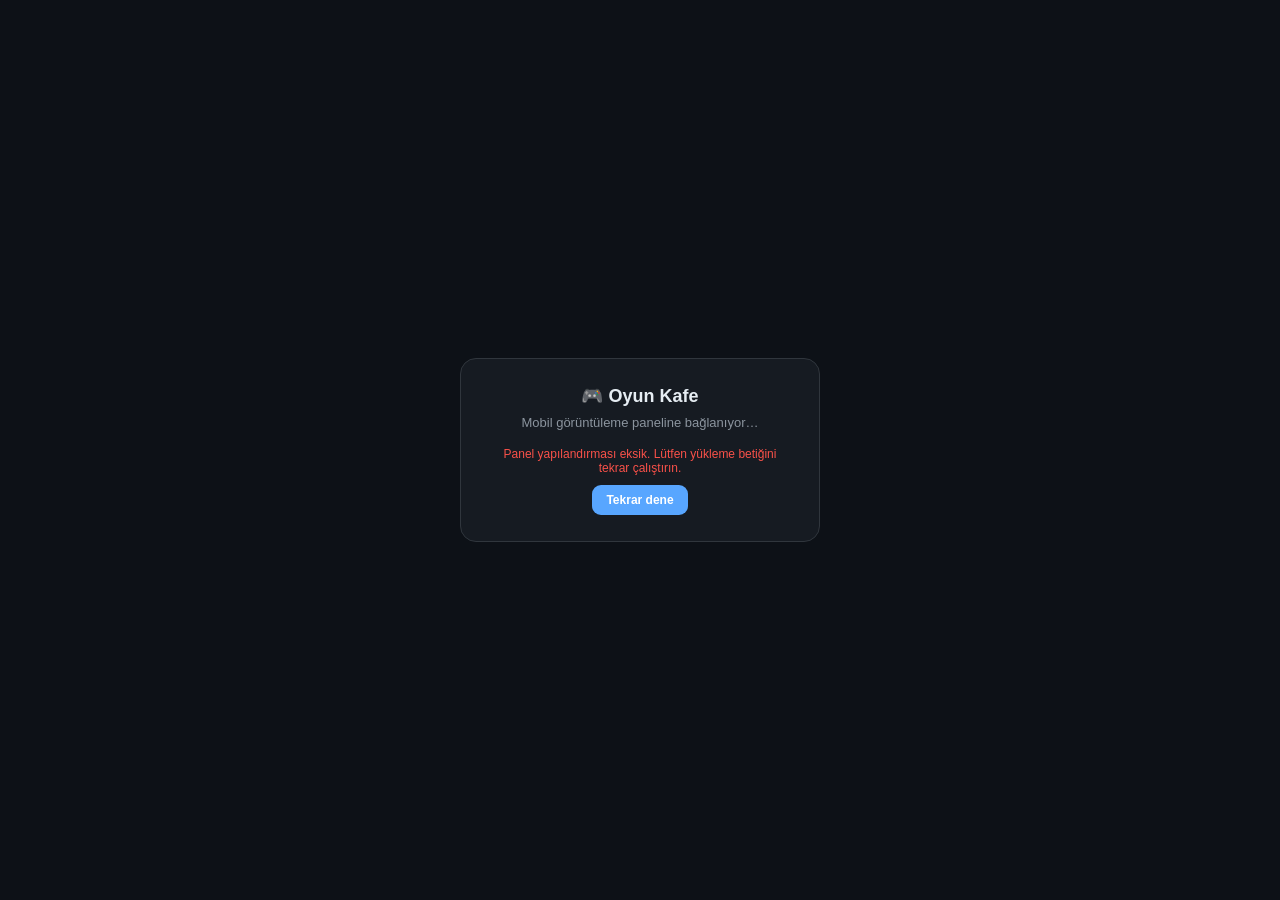
==== src-tauri/web/index.html @ c284e517 "Mobil panel veri eşleşme iyileştirmesi - Cache invalidation mekanizması eklendi (5 saniye içinde yen" ====
<!DOCTYPE html>
<html lang="tr">
<head>
<meta charset="UTF-8">
<meta name="viewport" content="width=device-width, initial-scale=1.0, maximum-scale=1.0, user-scalable=no, viewport-fit=cover">
<title>Kafe Yönetim — Mobil</title>
<style>
  * { box-sizing: border-box; margin: 0; padding: 0; -webkit-tap-highlight-color: transparent; }
  :root {
    --bg:#0d1117; --bg2:#161b22; --bg3:#1f2630; --border:#30363d;
    --text:#e6edf3; --muted:#8b949e; --accent:#58a6ff; --green:#3fb950;
    --red:#f85149; --amber:#d29922; --purple:#a371f7;
  }
  html,body { height:100%; overflow:hidden; -webkit-text-size-adjust:100%; }
  ::-webkit-scrollbar { width:6px; }
  ::-webkit-scrollbar-track { background:transparent; }
  ::-webkit-scrollbar-thumb { background:var(--border); border-radius:3px; }
  html { scrollbar-width:thin; scrollbar-color:var(--border) transparent; }
  body { background:var(--bg); color:var(--text); font-family:-apple-system,BlinkMacSystemFont,"Segoe UI",Roboto,Arial,sans-serif; display:flex; flex-direction:column; }
  button { touch-action:manipulation; -webkit-user-select:none; user-select:none; }
  .card, .card-station, .row, .banner, .pay-row, .rank-item { -webkit-user-select:none; user-select:none; }
  .hidden { display:none !important; }

  header { flex:0 0 auto; position:relative; z-index:20; background:var(--bg2); border-bottom:1px solid var(--border); padding:calc(12px + env(safe-area-inset-top)) 16px 12px; display:flex; align-items:center; justify-content:space-between; gap:8px; }
  header .title { font-weight:700; font-size:15px; display:flex; align-items:center; gap:8px; min-width:0; }
  header .title span { white-space:nowrap; overflow:hidden; text-overflow:ellipsis; }
  header .dot { width:9px; height:9px; border-radius:50%; background:var(--green); box-shadow:0 0 8px var(--green); flex:0 0 auto; }
  header .dot.off { background:var(--red); box-shadow:0 0 8px var(--red); }
  header .actions { display:flex; align-items:center; gap:10px; flex:0 0 auto; }
  #clock { font-size:12px; color:var(--muted); font-variant-numeric:tabular-nums; }
  #last-upd { font-size:10px; color:var(--muted); }
  .btn-refresh { background:var(--bg3); border:1px solid var(--border); color:var(--text); border-radius:8px; width:30px; height:30px; font-size:15px; cursor:pointer; display:flex; align-items:center; justify-content:center; }
  .btn-refresh:active { background:var(--border); }
  .btn-refresh.spin { animation:spin .6s linear; }
  @keyframes spin { to { transform:rotate(360deg); } }

  nav { flex:0 0 auto; position:relative; z-index:20; background:var(--bg2); border-top:1px solid var(--border); display:flex; padding-bottom:env(safe-area-inset-bottom); }
  nav button { flex:1; background:none; border:none; color:var(--muted); font-size:10px; padding:11px 0 10px; cursor:pointer; display:flex; flex-direction:column; align-items:center; gap:3px; }
  nav button .ico { font-size:16px; }
  nav button.active { color:var(--text); }
  nav button.active .ico { color:var(--accent); }

  main { flex:1 1 auto; overflow-y:auto; -webkit-overflow-scrolling:touch; overscroll-behavior-y:contain; padding:14px 14px 92px; }
  section { display:none; }
  section.active { display:block; }

  .cards { display:grid; grid-template-columns:1fr 1fr; gap:10px; }
  .card { background:var(--bg2); border:1px solid var(--border); border-radius:12px; padding:12px; border-left:3px solid var(--accent); }
  .card .lbl { color:var(--muted); font-size:11px; text-transform:uppercase; letter-spacing:.04em; font-weight:600; }
  .card .val { font-size:22px; font-weight:700; margin-top:4px; font-variant-numeric:tabular-nums; }
  .card.g { border-left-color:var(--green); } .card.a { border-left-color:var(--amber); }
  .card.p { border-left-color:var(--purple); } .card.r { border-left-color:var(--red); }

  .hero { background:linear-gradient(135deg, rgba(88,166,255,.15), rgba(163,113,247,.12)); border:1px solid rgba(88,166,255,.35); border-radius:14px; padding:16px; }
  .hero .lbl { color:var(--muted); font-size:12px; text-transform:uppercase; letter-spacing:.04em; font-weight:600; }
  .hero .big { font-size:30px; font-weight:800; margin-top:4px; font-variant-numeric:tabular-nums; color:var(--accent); }
  .hero .sub { margin-top:6px; color:var(--muted); font-size:12px; }

  .banner { background:var(--bg2); border:1px solid var(--border); border-radius:12px; padding:12px; margin-top:12px; }
  .banner .head { display:flex; align-items:center; gap:8px; font-weight:600; font-size:13px; }
  .banner.warn { border-color:rgba(210,153,34,.5); } .banner.warn .head { color:var(--amber); }
  .banner.err { border-color:rgba(248,81,73,.5); } .banner.err .head { color:var(--red); }
  .banner .sub { margin-top:6px; color:var(--muted); font-size:12px; line-height:1.5; }

  .grid2 { display:grid; grid-template-columns:1fr 1fr; gap:10px; margin-top:12px; }
  .card-station { background:var(--bg2); border:1px solid var(--border); border-radius:12px; padding:12px; }
  .card-station .top { display:flex; align-items:center; justify-content:space-between; }
  .card-station .name { font-weight:700; font-size:14px; }
  .card-station .st { font-size:10px; padding:3px 8px; border-radius:99px; }
  .st-busy { background:rgba(63,185,80,.15); color:var(--green); }
  .st-idle { background:rgba(139,148,158,.15); color:var(--muted); }
  .st-paused { background:rgba(210,153,34,.15); color:var(--amber); }
  .card-station .info { margin-top:8px; font-size:12px; color:var(--muted); line-height:1.6; }
  .card-station.vip { border-color:rgba(163,113,247,.4); }

  .list { margin-top:12px; display:flex; flex-direction:column; gap:10px; }
  .row { background:var(--bg2); border:1px solid var(--border); border-radius:12px; padding:12px; }
  .row .r1 { display:flex; align-items:center; justify-content:space-between; }
  .row .r1 .name { font-weight:600; font-size:14px; }
  .row .r1 .badge { font-size:11px; padding:2px 8px; border-radius:99px; }
  .row .r2 { margin-top:6px; font-size:12px; color:var(--muted); line-height:1.6; }
  .row .r3 { margin-top:8px; display:flex; justify-content:space-between; font-size:13px; }
  .row .fee { color:var(--green); font-weight:700; font-variant-numeric:tabular-nums; }
  .row .fee.est { color:var(--amber); }
  .row .paused { color:var(--amber); }
  .row.low { border-color:rgba(248,81,73,.5); }
  .row.inactive { opacity:.5; }

  .empty { text-align:center; color:var(--muted); padding:28px 0; font-size:13px; }

  .overlay { position:fixed; inset:0; z-index:50; background:var(--bg); display:flex; align-items:center; justify-content:center; padding:24px; }
  .overlay-box { width:100%; max-width:360px; background:var(--bg2); border:1px solid var(--border); border-radius:16px; padding:26px; text-align:center; }
  .overlay-box h1 { font-size:18px; margin-bottom:6px; }
  .overlay-box p { color:var(--muted); font-size:13px; line-height:1.6; margin-bottom:14px; }
  .overlay-box .err-txt { color:var(--red); font-size:12px; margin-top:8px; min-height:16px; }
  .btn { width:100%; background:var(--accent); border:none; color:#fff; border-radius:9px; padding:12px; font-size:14px; font-weight:600; cursor:pointer; }
  .btn:active { opacity:.85; }
  .btn.small { width:auto; padding:8px 14px; font-size:12px; }

  .section-head { font-size:14px; font-weight:700; margin:14px 0 4px; color:var(--text); }
  .pill { display:inline-block; font-size:11px; background:var(--bg3); border:1px solid var(--border); color:var(--muted); border-radius:99px; padding:3px 9px; }

  .pay-row { display:flex; align-items:center; justify-content:space-between; background:var(--bg2); border:1px solid var(--border); border-radius:12px; padding:12px; margin-top:10px; }
  .pay-row .p-name { font-weight:600; font-size:14px; }
  .pay-row .p-amount { font-weight:700; font-size:16px; font-variant-numeric:tabular-nums; }
  .pay-row .p-sub { font-size:11px; color:var(--muted); margin-top:2px; }

  .rank-item { display:flex; align-items:center; gap:10px; background:var(--bg2); border:1px solid var(--border); border-radius:12px; padding:10px 12px; margin-top:8px; }
  .rank-item .rk { width:22px; height:22px; border-radius:50%; background:var(--bg3); color:var(--muted); font-size:12px; font-weight:700; display:flex; align-items:center; justify-content:center; flex:0 0 auto; }
  .rank-item.rk1 .rk { background:rgba(210,153,34,.2); color:var(--amber); }
  .rank-item.rk2 .rk { background:rgba(139,148,158,.2); color:var(--muted); }
  .rank-item.rk3 .rk { background:rgba(163,113,247,.2); color:var(--purple); }
  .rank-item .rk-body { flex:1; min-width:0; }
  .rank-item .rk-name { font-weight:600; font-size:13px; white-space:nowrap; overflow:hidden; text-overflow:ellipsis; }
  .rank-item .rk-sub { font-size:11px; color:var(--muted); margin-top:1px; }
  .rank-item .rk-total { font-weight:700; font-variant-numeric:tabular-nums; font-size:13px; color:var(--green); }

  .push-hint { text-align:center; color:var(--muted); font-size:11px; padding:4px 0 0; opacity:0; transition:opacity .2s; }
  .push-hint.show { opacity:1; }

  .date-nav { display:flex; align-items:center; gap:8px; margin-bottom:12px; }
  .date-nav input[type=date] { flex:1; min-width:0; background:var(--bg3); border:1px solid var(--border); color:var(--text); border-radius:8px; padding:8px 10px; font-size:14px; font-family:inherit; }
  .date-nav button { width:36px; height:36px; flex:0 0 auto; background:var(--bg3); border:1px solid var(--border); color:var(--text); border-radius:8px; font-size:18px; cursor:pointer; display:flex; align-items:center; justify-content:center; }
  .date-nav button:active { background:var(--border); }
  .btn-pdf { width:auto !important; padding:0 14px !important; font-size:12px !important; font-weight:600; }
  #de-report { display:none; }

  @media print {
    html, body { height:auto !important; overflow:visible !important; }
    body > *:not(#de-report) { display:none !important; }
    #de-report { display:block !important; background:#fff; color:#111; font-family:'Segoe UI',Arial,sans-serif; padding:8px; }
    @page { margin:14mm; }
    #de-report h1 { font-size:22px; margin:0 0 2px; }
    #de-report h2 { font-size:16px; margin:0 0 10px; color:#333; }
    #de-report h3 { font-size:13px; margin:16px 0 6px; text-transform:uppercase; color:#333; border-bottom:1px solid #ddd; padding-bottom:4px; }
    #de-report .rd { margin:0 0 14px; color:#555; font-size:12px; }
    #de-report table { width:100%; border-collapse:collapse; margin:10px 0; }
    #de-report td { padding:7px 8px; border-bottom:1px solid #e0e0e0; font-size:13px; }
    #de-report td.amt { text-align:right; font-weight:700; font-variant-numeric:tabular-nums; }
    #de-report ul { margin:4px 0; padding-left:18px; }
    #de-report li { font-size:13px; margin:3px 0; }
    #de-report .rf { margin-top:18px; color:#888; font-size:10px; }
  }
</style>
</head>
<body>

<div id="boot-screen" class="overlay">
  <div class="overlay-box">
    <h1>🎮 Oyun Kafe</h1>
    <p>Mobil görüntüleme paneline bağlanıyor…</p>
    <div class="err-txt" id="boot-err"></div>
    <button class="btn small hidden" id="boot-retry" style="margin-top:10px">Tekrar dene</button>
  </div>
</div>

<header class="hidden" id="app-header">
  <div class="title"><span class="dot" id="status-dot"></span><span>Kafe Yönetim</span></div>
  <div class="actions">
    <span id="clock"></span>
    <span id="last-upd">--:--</span>
    <button class="btn-refresh" id="refresh-btn" title="Yenile">↻</button>
  </div>
</header>

<nav class="hidden" id="tab-bar">
  <button data-tab="genel" class="active"><span class="ico">📊</span>Genel</button>
  <button data-tab="masalar"><span class="ico">🖥️</span>Masalar</button>
  <button data-tab="oturumlar"><span class="ico">⏱️</span>Oturumlar</button>
  <button data-tab="gunsonu"><span class="ico">🌙</span>Gün Sonu</button>
  <button data-tab="urunler"><span class="ico">🥤</span>Ürünler</button>
  <button data-tab="gecmis"><span class="ico">📋</span>Geçmiş</button>
</nav>

<main class="hidden" id="app-main">
  <div class="push-hint" id="push-hint">↓ yenilemek için çekin</div>

  <section id="tab-genel" class="active">
    <div class="cards">
      <div class="card g"><div class="lbl">Aktif Oturum</div><div class="val" id="ov-active">0</div></div>
      <div class="card a"><div class="lbl">Dolu Masa</div><div class="val" id="ov-busy">0</div></div>
      <div class="card"><div class="lbl">Bugünkü Gelir</div><div class="val" id="ov-rev">₺0</div></div>
      <div class="card r"><div class="lbl">Düşük Stok</div><div class="val" id="ov-low">0</div></div>
    </div>
    <div class="banner" id="ov-live-banner">
      <div class="head">💵 Tahmini anlık ciro</div>
      <div class="sub">Aktif oturumların anlık ücreti (kampanyasız): <b id="ov-live">₺0</b></div>
    </div>
    <div class="banner err hidden" id="ov-low-banner">
      <div class="head">⚠️ Düşük stoklu ürünler</div>
      <div class="sub" id="ov-low-list"></div>
    </div>
    <div class="banner hidden" id="ov-campaign-banner">
      <div class="head">🏷️ Aktif kampanyalar</div>
      <div class="sub" id="ov-campaign-list"></div>
    </div>
    <div class="banner" id="ov-today-banner">
      <div class="head">📅 Bugün özeti</div>
      <div class="sub" id="ov-today"></div>
    </div>
  </section>

  <section id="tab-masalar">
    <div class="section-head">Masa durumu</div>
    <div class="grid2" id="masalar-grid"></div>
  </section>

  <section id="tab-oturumlar">
    <div class="section-head">Aktif oturumlar</div>
    <div class="list" id="oturumlar-list"></div>
  </section>

  <section id="tab-gunsonu">
    <div class="date-nav">
      <button id="de-prev" title="Önceki gün">‹</button>
      <input type="date" id="de-date-input">
      <button id="de-next" title="Sonraki gün">›</button>
      <button id="de-pdf" class="btn-pdf" title="PDF olarak indir">PDF</button>
    </div>
    <div class="hero">
      <div class="lbl">🌙 Gün Sonu Ciro</div>
      <div class="big" id="de-total">₺0</div>
      <div class="sub" id="de-date"></div>
    </div>
    <div class="cards" style="margin-top:12px">
      <div class="card g"><div class="lbl">Kapanan Oturum</div><div class="val" id="de-sessions">0</div></div>
      <div class="card"><div class="lbl">Ort. Süre</div><div class="val" id="de-avg">0 dk</div></div>
      <div class="card a"><div class="lbl">İçecek Geliri</div><div class="val" id="de-drinks">₺0</div></div>
      <div class="card r"><div class="lbl">İndirim</div><div class="val" id="de-discount">₺0</div></div>
    </div>
    <div class="section-head">Ödeme Dağılımı</div>
    <div class="pay-row">
      <div><div class="p-name">💵 Nakit</div><div class="p-sub" id="de-cash-sub">parsiyel hariç</div></div>
      <div class="p-amount" id="de-cash" style="color:var(--green)">₺0</div>
    </div>
    <div class="pay-row">
      <div><div class="p-name">💳 Kart</div><div class="p-sub" id="de-card-sub">parsiyel hariç</div></div>
      <div class="p-amount" id="de-card" style="color:var(--accent)">₺0</div>
    </div>
    <div class="pay-row hidden" id="de-other-row">
      <div><div class="p-name">🧾 Diğer</div></div>
      <div class="p-amount" id="de-other" style="color:var(--muted)">₺0</div>
    </div>
    <div class="section-head">En Çok Satılanlar</div>
    <div id="de-top-drinks"></div>
    <div class="section-head">En Yüksek Cirolu Masalar</div>
    <div id="de-top-stations"></div>
  </section>

  <section id="tab-urunler">
    <div class="section-head">Ürünler ve stok</div>
    <div class="list" id="urunler-list"></div>
  </section>

  <section id="tab-gecmis">
    <div class="section-head">Son kapanan oturumlar</div>
    <div class="list" id="gecmis-list"></div>
  </section>

</main>

<div id="de-report"></div>

<script>
(function(){
  // Bu iki değer yükleme aşamasında doldurulur (scripts/deploy-vercel.ps1)
  var SUPABASE_URL = "__SUPABASE_URL__";
  var SUPABASE_ANON_KEY = "__SUPABASE_ANON_KEY__";

  var $ = function(id){ return document.getElementById(id); };

  function esc(s){ return String(s == null ? '' : s).replace(/[&<>"']/g, function(c){ return {'&':'&amp;','<':'&lt;','>':'&gt;','"':'&quot;',"'":'&#39;'}[c]; }); }
  function fmt(n){ return '₺' + Number(n||0).toFixed(2); }
  function dur(mins){ mins = Math.max(0, Math.round(mins||0)); var h = Math.floor(mins/60); var m = mins%60; return h>0 ? (h+'s '+m+'dk') : (m+' dk'); }
  function fmtTime(s){ if(!s) return '-'; var d = new Date(s); return isNaN(d) ? '-' : d.toLocaleTimeString('tr-TR', {hour:'2-digit', minute:'2-digit'}); }

  function sbGet(path){
    return fetch(SUPABASE_URL + '/rest/v1/' + path, {
      headers: {
        'apikey': SUPABASE_ANON_KEY,
        'Authorization': 'Bearer ' + SUPABASE_ANON_KEY
      }
    }).then(function(r){
      if(!r.ok){ throw new Error('Sunucu hatası ' + r.status); }
      return r.json();
    });
  }

  var currentTab = 'genel';
  var timer = null;
  var cache = { overview: null, stations: [], sessions: [], drinks: [], history: [], dayEnd: null };
  var dayEndDate = todayStr();
  var lastSyncTime = 0;
  var forceRefresh = false;

  function showApp(){
    $('boot-screen').classList.add('hidden');
    $('app-header').classList.remove('hidden');
    $('tab-bar').classList.remove('hidden');
    $('app-main').classList.remove('hidden');
    switchTab('genel');
    refresh();
    if(timer) clearInterval(timer);
    timer = setInterval(refresh, 10000);
  }

  function bootError(msg){
    $('boot-err').textContent = msg;
    $('boot-retry').classList.remove('hidden');
  }

  $('boot-retry').addEventListener('click', function(){ $('boot-retry').classList.add('hidden'); $('boot-err').textContent = ''; boot(); });

  function boot(){
    if(SUPABASE_URL.indexOf('__SUPABASE') === 0){
      bootError('Panel yapılandırması eksik. Lütfen yükleme betiğini tekrar çalıştırın.');
      return;
    }
    sbGet('kafe_overview?id=eq.1&select=*').then(function(rows){
      if(!rows || !rows.length){ bootError('Veri bulunamadı. Masaüstü programın çalıştığından emin olun.'); return; }
      showApp();
    }).catch(function(e){ bootError('Bağlantı kurulamadı: ' + (e.message||e)); });
  }

  function switchTab(t){
    currentTab = t;
    Array.prototype.forEach.call(document.querySelectorAll('nav button'), function(b){ b.classList.toggle('active', b.dataset.tab === t); });
    Array.prototype.forEach.call(document.querySelectorAll('main section'), function(s){ s.classList.toggle('active', s.id === 'tab-'+t); });
    forceRefresh = true; // Tab değişikliğinde veri güncelle
    refresh();
  }

  function setClock(){
    var d = new Date();
    $('clock').textContent = d.toLocaleDateString('tr-TR',{day:'2-digit',month:'2-digit'}) + ' ' + d.toLocaleTimeString('tr-TR',{hour:'2-digit',minute:'2-digit'});
  }
  setInterval(setClock, 30000); setClock();

  $('refresh-btn').addEventListener('click', function(){
    var btn = this;
    btn.classList.remove('spin'); void btn.offsetWidth; btn.classList.add('spin');
    forceRefresh = true; // Zorla yenile
    refresh();
  });

  // Aşağı çekerek yenileme (pull-to-refresh)
  (function(){
    var startY = 0, pulling = false;
    var main = $('app-main');
    main.addEventListener('touchstart', function(e){ startY = e.touches[0].clientY; pulling = true; }, { passive: true });
    main.addEventListener('touchmove', function(e){
      if(!pulling) return;
      if(main.scrollTop > 0) return;
      var dy = e.touches[0].clientY - startY;
      if(dy > 60){ $('push-hint').classList.add('show'); }
    }, { passive: true });
    main.addEventListener('touchend', function(){
      if(!pulling) return;
      pulling = false;
      if($('push-hint').classList.contains('show')){
        $('push-hint').classList.remove('show');
        refresh();
      }
    });
  })();

  function refresh(){
    setClock();
    var now = Date.now();
    var cacheValid = !forceRefresh && (now - lastSyncTime < 5000); // 5 saniye içinde yeniden çekme

    var overviewPromise = cacheValid && cache.overview ? Promise.resolve([cache.overview]) : sbGet('kafe_overview?id=eq.1&select=*');
    var stationsPromise = cacheValid && cache.stations.length ? Promise.resolve(cache.stations) : sbGet('kafe_stations?select=*');
    var sessionsPromise = cacheValid && cache.sessions.length ? Promise.resolve(cache.sessions) : sbGet('kafe_sessions?select=*');
    var drinksPromise = cacheValid && cache.drinks.length ? Promise.resolve(cache.drinks) : sbGet('kafe_drinks?select=*');
    var historyPromise = cacheValid && cache.history.length ? Promise.resolve(cache.history) : sbGet('kafe_history?select=*&order=updated_at.desc&limit=30');
    var dayEndPromise = cacheValid && cache.dayEnd ? Promise.resolve([cache.dayEnd]) : sbGet('kafe_day_end?id=eq.' + dayEndDate + '&select=*');

    overviewPromise.then(function(rows){ if(rows && rows.length){ cache.overview = rows[0]; } }).catch(function(){ setOff(); });
    stationsPromise.then(function(rows){ cache.stations = rows||[]; }).catch(function(){ setOff(); });
    sessionsPromise.then(function(rows){ cache.sessions = rows||[]; }).catch(function(){ setOff(); });
    drinksPromise.then(function(rows){ cache.drinks = rows||[]; }).catch(function(){ setOff(); });
    historyPromise.then(function(rows){ cache.history = rows||[]; }).catch(function(){ setOff(); });
    dayEndPromise.then(function(rows){ cache.dayEnd = (rows && rows.length) ? rows[0] : null; }).catch(function(){ setOff(); });

    Promise.all([
      overviewPromise,
      stationsPromise,
      sessionsPromise,
      drinksPromise,
      historyPromise,
      dayEndPromise
    ]).then(function(res){
      if(res[0] && res[0].length) cache.overview = res[0][0];
      cache.stations = res[1]||[]; cache.sessions = res[2]||[];
      cache.drinks = res[3]||[]; cache.history = res[4]||[];
      cache.dayEnd = (res[5] && res[5].length) ? res[5][0] : null;
      $('status-dot').classList.remove('off');
      var d = new Date();
      $('last-upd').textContent = d.toLocaleTimeString('tr-TR',{hour:'2-digit',minute:'2-digit',second:'2-digit'});
      lastSyncTime = now;
      forceRefresh = false;
      renderAll();
    }).catch(function(){ setOff(); });
  }

  function todayStr(){
    var d = new Date();
    return d.getFullYear() + '-' + String(d.getMonth()+1).padStart(2,'0') + '-' + String(d.getDate()).padStart(2,'0');
  }

  function fmtDate(s){
    var m = /^(\d{4})-(\d{2})-(\d{2})$/.exec(s||'');
    if(!m) return s||'';
    return m[3] + '.' + m[2] + '.' + m[1];
  }

  function shiftDay(delta){
    var d = new Date(dayEndDate + 'T00:00:00');
    if(isNaN(d)) return;
    d.setDate(d.getDate() + delta);
    var s = d.getFullYear() + '-' + String(d.getMonth()+1).padStart(2,'0') + '-' + String(d.getDate()).padStart(2,'0');
    if(s > todayStr()) return;
    dayEndDate = s;
    $('de-date-input').value = s;
    refresh();
  }

  function setOff(){ $('status-dot').classList.add('off'); }

  function renderAll(){
    if(cache.overview) renderGenel(cache.overview);
    renderMasalar(cache.stations);
    renderOturumlar(cache.sessions);
    renderGunSonu(cache.dayEnd, dayEndDate);
    renderUrunler(cache.drinks);
    renderGecmis(cache.history);
    startTicker();
  }

  function lowStockDrinks(){
    return cache.drinks.filter(function(x){
      if(!(x.is_active === 1 || x.is_active === true)) return false;
      if(x.stock === undefined || x.stock === -1) return false;
      var min = (x.min_stock === undefined || x.min_stock === null) ? -1 : x.min_stock;
      return x.stock <= (min >= 0 ? min : 999999);
    });
  }

  function renderGenel(d){
    $('status-dot').classList.remove('off');
    $('ov-active').textContent = d.active_count;
    $('ov-busy').textContent = d.active_count + ' / ' + d.total_stations;
    $('ov-rev').textContent = fmt(d.today_revenue);
    var low = lowStockDrinks();
    $('ov-low').textContent = low.length;
    $('ov-live').textContent = fmt(d.live_estimate);

    var lowB = $('ov-low-banner');
    if(low.length){ lowB.classList.remove('hidden'); $('ov-low-list').innerHTML = low.map(function(x){ return esc(x.emoji||'🥤') + ' ' + esc(x.name) + ' — kalan: <b>' + x.stock + '</b>'; }).join('<br>'); }
    else lowB.classList.add('hidden');

    var campB = $('ov-campaign-banner');
    if(d.campaigns_active > 0){ campB.classList.remove('hidden'); $('ov-campaign-list').innerHTML = d.campaigns_active + ' aktif kampanya var.'; }
    else campB.classList.add('hidden');

    $('ov-today').innerHTML = 'Kapanan oturum: <b>' + (d.today_sessions||0) + '</b> · İçecek geliri: <b>' + fmt(d.today_drinks) + '</b> · Dolu/Boş masa: <b>' + d.active_count + ' / ' + d.idle_count + '</b>';
  }

  function renderMasalar(stations){
    var grid = $('masalar-grid');
    if(!stations || !stations.length){ grid.innerHTML = '<div class="empty" style="grid-column:1/-1">Masa yok</div>'; return; }
    grid.innerHTML = stations.map(function(s){
      var busy = s.status === 'active';
      var paused = s.status === 'paused';
      var stCls = paused ? 'st-paused' : (busy ? 'st-busy' : 'st-idle');
      var stTxt = paused ? '⏸ DURAKLATILDI' : (busy ? '● DOLU' : '○ BOŞ');
      var elAttr = (busy && !paused) ? ' data-elapsed data-start="' + esc(s.start_time||'') + '"' : '';
      var info = busy
        ? '👤 ' + esc(s.customer||'-') + '<br>🕐 ' + fmtTime(s.start_time) + ' · <b data-elapsed' + (paused ? '' : ' data-start="' + esc(s.start_time||'') + '"') + '>' + dur(s.elapsed_min) + '</b>'
        : (s.group_name ? 'Grup: ' + esc(s.group_name) + '<br>' : '') + 'Kullanıma açık';
      return '<div class="card-station' + (s.type==='vip'?' vip':'') + '">' +
        '<div class="top"><span class="name">' + esc(s.name) + (s.type==='vip' ? ' ⭐' : '') + '</span>' +
        '<span class="st ' + stCls + '">' + stTxt + '</span></div>' +
        '<div class="info">' + info + '</div></div>';
    }).join('');
  }

  function renderOturumlar(sessions){
    var list = $('oturumlar-list');
    if(!sessions || !sessions.length){ list.innerHTML = '<div class="empty">Aktif oturum bulunmuyor</div>'; return; }
    list.innerHTML = sessions.map(function(s){
      var paused = !!s.is_paused;
      var el = paused
        ? dur(s.minutes)
        : '<b data-elapsed data-start="' + esc(s.start_time||'') + '">' + dur(s.minutes) + '</b>';
      return '<div class="row">' +
        '<div class="r1"><span class="name">' + esc(s.station_name) + '</span><span class="badge st-' + (paused?'paused':'busy') + '" style="color:' + (paused?'var(--amber)':'var(--green)') + '">' + (paused?'⏸':'●') + '</span></div>' +
        '<div class="r2">👤 ' + esc(s.customer||'-') + ' · ' + esc(s.rate_type||'-') + ' · ' + el + (paused?' <span class="paused">(duraklatıldı)</span>':'') + '</div>' +
        '<div class="r3"><span>İçecek: <b>' + fmt(s.drink_total) + '</b></span><span class="fee est">' + fmt(s.fee) + ' <small>(tahmini)</small></span></div>' +
        '<div class="r3"><span></span><span class="fee">Toplam: ' + fmt(s.total) + '</span></div>' +
        '</div>';
    }).join('');
  }

  var ticker = null;
  function startTicker(){
    if(ticker) return;
    ticker = setInterval(function(){
      var now = Date.now();
      Array.prototype.forEach.call(document.querySelectorAll('[data-elapsed][data-start]'), function(el){
        var st = new Date(el.getAttribute('data-start'));
        if(isNaN(st)) return;
        var mins = Math.max(0, Math.floor((now - st.getTime()) / 60000));
        el.textContent = dur(mins);
      });
    }, 30000);
  }

  function renderGunSonu(de, date){
    if(!de){
      $('de-total').textContent = '₺0';
      $('de-date').textContent = fmtDate(date) + ' için kayıt bulunamadı.';
      $('de-sessions').textContent = '0'; $('de-avg').textContent = '0 dk';
      $('de-drinks').textContent = '₺0'; $('de-discount').textContent = '₺0';
      $('de-cash').textContent = '₺0'; $('de-card').textContent = '₺0';
      $('de-cash-sub').textContent = ''; $('de-card-sub').textContent = '';
      $('de-other-row').classList.add('hidden');
      $('de-top-drinks').innerHTML = ''; $('de-top-stations').innerHTML = '';
      buildReport(null, date);
      return;
    }
    $('de-total').textContent = fmt(de.total_revenue);
    $('de-date').textContent = 'Tarih: ' + fmtDate(date);
    $('de-sessions').textContent = de.sessions || 0;
    $('de-avg').textContent = Math.round(de.avg_duration_minutes||0) + ' dk';
    $('de-drinks').textContent = fmt(de.drink_revenue);
    $('de-discount').textContent = fmt(de.total_discount);

    var cash = (de.cash_revenue||0) + (de.partial_cash||0);
    var card = (de.card_revenue||0) + (de.partial_card||0);
    $('de-cash').textContent = fmt(cash);
    $('de-card').textContent = fmt(card);
    $('de-cash-sub').textContent = de.partial_cash ? 'parsiyel dahil (+' + fmt(de.partial_cash) + ')' : (de.cash_revenue ? 'oturum bazlı' : '');
    $('de-card-sub').textContent = de.partial_card ? 'parsiyel dahil (+' + fmt(de.partial_card) + ')' : (de.card_revenue ? 'oturum bazlı' : '');
    if(de.other_revenue > 0){ $('de-other-row').classList.remove('hidden'); $('de-other').textContent = fmt(de.other_revenue); }
    else $('de-other-row').classList.add('hidden');

    var drinks = de.top_drinks || [];
    $('de-top-drinks').innerHTML = drinks.length
      ? drinks.map(function(x, i){ return rankItem(i, x.name, x.quantity + ' adet · ' + fmt(x.total), fmt(x.total)); }).join('')
      : '<div class="empty">Henüz satış yok</div>';

    var stations = de.top_stations || [];
    $('de-top-stations').innerHTML = stations.length
      ? stations.map(function(x, i){ return rankItem(i, x.name, x.sessions + ' oturum', fmt(x.total)); }).join('')
      : '<div class="empty">Henüz oturum yok</div>';
    buildReport(de, date);
  }

  function buildReport(de, date){
    var el = $('de-report');
    if(!de){
      el.innerHTML = '<h1>🎮 Oyun Kafe</h1><h2>Gün Sonu Raporu</h2>' +
        '<p class="rd">Tarih: ' + fmtDate(date) + '</p>' +
        '<p class="rf">Bu tarih için kayıt bulunamadı.</p>';
      return;
    }
    var cash = (de.cash_revenue||0) + (de.partial_cash||0);
    var card = (de.card_revenue||0) + (de.partial_card||0);
    var rows = [
      ['Toplam Ciro', fmt(de.total_revenue)],
      ['Kapanan Oturum', de.sessions||0],
      ['Ortalama Süre', Math.round(de.avg_duration_minutes||0) + ' dk'],
      ['İçecek Geliri', fmt(de.drink_revenue)],
      ['İndirim', fmt(de.total_discount)],
      ['Nakit', fmt(cash)],
      ['Kart', fmt(card)]
    ];
    if(de.other_revenue > 0) rows.push(['Diğer', fmt(de.other_revenue)]);
    var h = '<h1>🎮 Oyun Kafe</h1><h2>Gün Sonu Raporu</h2><p class="rd">Tarih: ' + fmtDate(date) + '</p>';
    h += '<table>' + rows.map(function(r){ return '<tr><td>' + r[0] + '</td><td class="amt">' + r[1] + '</td></tr>'; }).join('') + '</table>';
    h += '<h3>En Çok Satılanlar</h3><ul>' + (((de.top_drinks||[]).length)
      ? de.top_drinks.map(function(x,i){ return '<li>'+(i+1)+'. <b>'+esc(x.name)+'</b> — '+x.quantity+' adet · '+fmt(x.total)+'</li>'; }).join('')
      : '<li>Veri yok</li>') + '</ul>';
    h += '<h3>En Yüksek Cirolu Masalar</h3><ul>' + (((de.top_stations||[]).length)
      ? de.top_stations.map(function(x,i){ return '<li>'+(i+1)+'. <b>'+esc(x.name)+'</b> — '+x.sessions+' oturum · '+fmt(x.total)+'</li>'; }).join('')
      : '<li>Veri yok</li>') + '</ul>';
    h += '<p class="rf">Oluşturulma: ' + new Date().toLocaleString('tr-TR') + '</p>';
    el.innerHTML = h;
  }

  function rankItem(i, name, sub, total){
    var cls = 'rk' + (i+1);
    return '<div class="rank-item ' + (i < 3 ? cls : '') + '">' +
      '<div class="rk">' + (i+1) + '</div>' +
      '<div class="rk-body"><div class="rk-name">' + esc(name) + '</div><div class="rk-sub">' + esc(sub) + '</div></div>' +
      '<div class="rk-total">' + total + '</div></div>';
  }

  function renderUrunler(drinks){
    var list = $('urunler-list');
    if(!drinks || !drinks.length){ list.innerHTML = '<div class="empty">Ürün bulunmuyor</div>'; return; }
    list.innerHTML = drinks.map(function(x){
      var low = x.stock >= 0 && x.stock <= (x.min_stock >= 0 ? x.min_stock : 999999);
      var inactive = !(x.is_active === 1 || x.is_active === true);
      var badge = x.stock === -1 ? '<span class="pill">Sınırsız</span>' : (x.stock <= 0 ? '<span class="pill" style="color:var(--red)">Tükendi</span>' : '<span class="pill">Stok: ' + x.stock + '</span>');
      return '<div class="row' + (inactive?' inactive':'') + (low?' low':'') + '">' +
        '<div class="r1"><span class="name">' + esc(x.emoji||'') + ' ' + esc(x.name) + (inactive?' <span class="pill">Gizli</span>':'') + '</span></div>' +
        '<div class="r2">' + esc(x.category||'') + ' · ' + fmt(x.price) + '</div>' +
        '<div class="r3"><span>' + badge + '</span><span>' + (x.min_stock>=0 ? 'Min stok: '+x.min_stock : '') + '</span></div>' +
        '</div>';
    }).join('');
  }

  function renderGecmis(history){
    var list = $('gecmis-list');
    if(!history || !history.length){ list.innerHTML = '<div class="empty">Henüz kapanan oturum yok</div>'; return; }
    list.innerHTML = history.map(function(h){
      return '<div class="row">' +
        '<div class="r1"><span class="name">' + esc(h.station_name) + '</span><span class="fee">' + fmt(h.total) + '</span></div>' +
        '<div class="r2">👤 ' + esc(h.customer||'-') + ' · ' + dur(h.duration_minutes) + ' · ' + esc(h.payment_method||'-') + '</div>' +
        '<div class="r3"><span>' + fmtTime(h.start_time) + ' → ' + fmtTime(h.end_time) + '</span><span>İçecek: ' + fmt(h.drink_total) + '</span></div>' +
        '</div>';
    }).join('');
  }

  Array.prototype.forEach.call(document.querySelectorAll('nav button'), function(b){ b.addEventListener('click', function(){ switchTab(b.dataset.tab); }); });

  $('de-date-input').value = dayEndDate;
  $('de-date-input').max = todayStr();
  $('de-prev').addEventListener('click', function(){ shiftDay(-1); });
  $('de-next').addEventListener('click', function(){ shiftDay(1); });
  $('de-date-input').addEventListener('change', function(){
    var v = this.value;
    if(!v) return;
    if(v > todayStr()) v = todayStr();
    dayEndDate = v;
    this.value = v;
    refresh();
  });
  $('de-pdf').addEventListener('click', function(){ window.print(); });

  boot();
})();
</script>
</body>
</html>
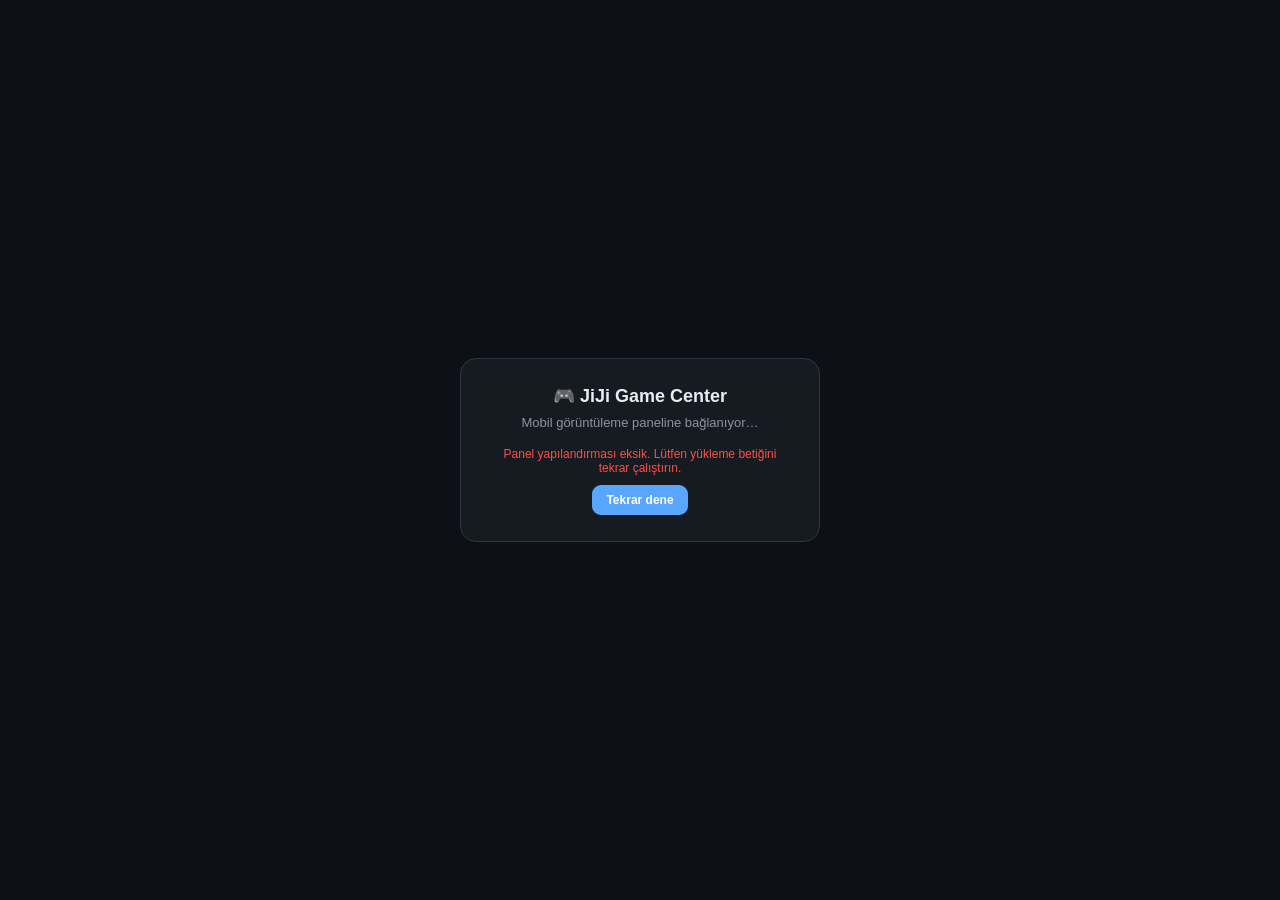
==== commit d94b2033: "Masa birlestirme ozelligi kaldirildi; uygulama adi JiJi Game Center - PlayStation & VR olarak degist" ====
--- a/src-tauri/web/index.html
+++ b/src-tauri/web/index.html
@@ -3,9 +3,10 @@
 <head>
 <meta charset="UTF-8">
 <meta name="viewport" content="width=device-width, initial-scale=1.0, maximum-scale=1.0, user-scalable=no, viewport-fit=cover">
-<title>Kafe Yönetim — Mobil</title>
+<title>JiJi Game Center — Mobil</title>
 <style>
-  * { box-sizing: border-box; margin: 0; padding: 0; -webkit-tap-highlight-color: transparent; }
+  * { box-sizing: border-box; margin: 0; padding: 0; -webkit-tap-highlight-color: transparent; -webkit-user-select: none; -moz-user-select: none; -ms-user-select: none; user-select: none; -webkit-touch-callout: none; }
+  input, textarea, select { -webkit-user-select: text; -moz-user-select: text; -ms-user-select: text; user-select: text; }
   :root {
     --bg:#0d1117; --bg2:#161b22; --bg3:#1f2630; --border:#30363d;
     --text:#e6edf3; --muted:#8b949e; --accent:#58a6ff; --green:#3fb950;
@@ -71,7 +72,6 @@
   .st-idle { background:rgba(139,148,158,.15); color:var(--muted); }
   .st-paused { background:rgba(210,153,34,.15); color:var(--amber); }
   .card-station .info { margin-top:8px; font-size:12px; color:var(--muted); line-height:1.6; }
-  .card-station.vip { border-color:rgba(163,113,247,.4); }
 
   .list { margin-top:12px; display:flex; flex-direction:column; gap:10px; }
   .row { background:var(--bg2); border:1px solid var(--border); border-radius:12px; padding:12px; }
@@ -135,6 +135,8 @@
     #de-report h3 { font-size:13px; margin:16px 0 6px; text-transform:uppercase; color:#333; border-bottom:1px solid #ddd; padding-bottom:4px; }
     #de-report .rd { margin:0 0 14px; color:#555; font-size:12px; }
     #de-report table { width:100%; border-collapse:collapse; margin:10px 0; }
+    #de-report th { padding:6px 8px; border-bottom:1px solid #bbb; font-size:11px; text-transform:uppercase; text-align:left; color:#333; }
+    #de-report th.amt { text-align:right; }
     #de-report td { padding:7px 8px; border-bottom:1px solid #e0e0e0; font-size:13px; }
     #de-report td.amt { text-align:right; font-weight:700; font-variant-numeric:tabular-nums; }
     #de-report ul { margin:4px 0; padding-left:18px; }
@@ -147,7 +149,7 @@
 
 <div id="boot-screen" class="overlay">
   <div class="overlay-box">
-    <h1>🎮 Oyun Kafe</h1>
+    <h1>🎮 JiJi Game Center</h1>
     <p>Mobil görüntüleme paneline bağlanıyor…</p>
     <div class="err-txt" id="boot-err"></div>
     <button class="btn small hidden" id="boot-retry" style="margin-top:10px">Tekrar dene</button>
@@ -155,7 +157,7 @@
 </div>
 
 <header class="hidden" id="app-header">
-  <div class="title"><span class="dot" id="status-dot"></span><span>Kafe Yönetim</span></div>
+  <div class="title"><span class="dot" id="status-dot"></span><span>JiJi Game Center</span></div>
   <div class="actions">
     <span id="clock"></span>
     <span id="last-upd">--:--</span>
@@ -184,15 +186,11 @@
     </div>
     <div class="banner" id="ov-live-banner">
       <div class="head">💵 Tahmini anlık ciro</div>
-      <div class="sub">Aktif oturumların anlık ücreti (kampanyasız): <b id="ov-live">₺0</b></div>
+      <div class="sub">Aktif oturumların anlık ücreti: <b id="ov-live">₺0</b></div>
     </div>
     <div class="banner err hidden" id="ov-low-banner">
       <div class="head">⚠️ Düşük stoklu ürünler</div>
       <div class="sub" id="ov-low-list"></div>
-    </div>
-    <div class="banner hidden" id="ov-campaign-banner">
-      <div class="head">🏷️ Aktif kampanyalar</div>
-      <div class="sub" id="ov-campaign-list"></div>
     </div>
     <div class="banner" id="ov-today-banner">
       <div class="head">📅 Bugün özeti</div>
@@ -224,7 +222,6 @@
     </div>
     <div class="cards" style="margin-top:12px">
       <div class="card g"><div class="lbl">Kapanan Oturum</div><div class="val" id="de-sessions">0</div></div>
-      <div class="card"><div class="lbl">Ort. Süre</div><div class="val" id="de-avg">0 dk</div></div>
       <div class="card a"><div class="lbl">İçecek Geliri</div><div class="val" id="de-drinks">₺0</div></div>
       <div class="card r"><div class="lbl">İndirim</div><div class="val" id="de-discount">₺0</div></div>
     </div>
@@ -241,10 +238,10 @@
       <div><div class="p-name">🧾 Diğer</div></div>
       <div class="p-amount" id="de-other" style="color:var(--muted)">₺0</div>
     </div>
-    <div class="section-head">En Çok Satılanlar</div>
-    <div id="de-top-drinks"></div>
-    <div class="section-head">En Yüksek Cirolu Masalar</div>
-    <div id="de-top-stations"></div>
+    <div class="section-head">🥤 Satılan Ürünler <span style="font-weight:400;color:var(--muted)">— gün sonuna kadar tüm ürünler</span></div>
+    <div id="de-drink-details"></div>
+    <div class="section-head">🖥️ Açılan Oturumlar <span style="font-weight:400;color:var(--muted)">— gün sonuna kadar tüm oturumlar</span></div>
+    <div id="de-session-details"></div>
   </section>
 
   <section id="tab-urunler">
@@ -275,14 +272,20 @@
   function fmtTime(s){ if(!s) return '-'; var d = new Date(s); return isNaN(d) ? '-' : d.toLocaleTimeString('tr-TR', {hour:'2-digit', minute:'2-digit'}); }
 
   function sbGet(path){
-    return fetch(SUPABASE_URL + '/rest/v1/' + path, {
+    var url = SUPABASE_URL + '/rest/v1/' + path;
+    console.log('Fetching:', url);
+    return fetch(url, {
       headers: {
         'apikey': SUPABASE_ANON_KEY,
         'Authorization': 'Bearer ' + SUPABASE_ANON_KEY
       }
     }).then(function(r){
+      console.log('Response:', r.status, url);
       if(!r.ok){ throw new Error('Sunucu hatası ' + r.status); }
       return r.json();
+    }).then(function(data){
+      console.log('Data received for', path, ':', data);
+      return data;
     });
   }
 
@@ -305,6 +308,7 @@
   }
 
   function bootError(msg){
+    console.error('Boot error:', msg);
     $('boot-err').textContent = msg;
     $('boot-retry').classList.remove('hidden');
   }
@@ -312,14 +316,37 @@
   $('boot-retry').addEventListener('click', function(){ $('boot-retry').classList.add('hidden'); $('boot-err').textContent = ''; boot(); });
 
   function boot(){
+    console.log('Supabase URL:', SUPABASE_URL);
+    console.log('Supabase Key:', SUPABASE_ANON_KEY ? 'Set' : 'Not set');
+
     if(SUPABASE_URL.indexOf('__SUPABASE') === 0){
       bootError('Panel yapılandırması eksik. Lütfen yükleme betiğini tekrar çalıştırın.');
       return;
     }
-    sbGet('kafe_overview?id=eq.1&select=*').then(function(rows){
-      if(!rows || !rows.length){ bootError('Veri bulunamadı. Masaüstü programın çalıştığından emin olun.'); return; }
+
+    // Önce basit bir bağlantı testi
+    fetch(SUPABASE_URL + '/rest/v1/kafe_overview?id=eq.1&select=*', {
+      headers: {
+        'apikey': SUPABASE_ANON_KEY,
+        'Authorization': 'Bearer ' + SUPABASE_ANON_KEY
+      }
+    }).then(function(response){
+      console.log('Response status:', response.status);
+      if(!response.ok){
+        throw new Error('HTTP ' + response.status);
+      }
+      return response.json();
+    }).then(function(rows){
+      console.log('Data received:', rows);
+      if(!rows || !rows.length){
+        bootError('Veri bulunamadı. Masaüstü programın çalıştığından emin olun.');
+        return;
+      }
       showApp();
-    }).catch(function(e){ bootError('Bağlantı kurulamadı: ' + (e.message||e)); });
+    }).catch(function(e){
+      console.error('Boot error:', e);
+      bootError('Bağlantı kurulamadı: ' + (e.message||e));
+    });
   }
 
   function switchTab(t){
@@ -400,8 +427,17 @@
       $('last-upd').textContent = d.toLocaleTimeString('tr-TR',{hour:'2-digit',minute:'2-digit',second:'2-digit'});
       lastSyncTime = now;
       forceRefresh = false;
-      renderAll();
-    }).catch(function(){ setOff(); });
+      console.log('About to render all. Cache:', cache);
+      try {
+        renderAll();
+        console.log('Render all completed');
+      } catch(e) {
+        console.error('Render error:', e);
+      }
+    }).catch(function(e){
+      console.error('Promise.all error:', e);
+      setOff();
+    });
   }
 
   function todayStr(){
@@ -429,6 +465,7 @@
   function setOff(){ $('status-dot').classList.add('off'); }
 
   function renderAll(){
+    console.log('renderAll called. currentTab:', currentTab);
     if(cache.overview) renderGenel(cache.overview);
     renderMasalar(cache.stations);
     renderOturumlar(cache.sessions);
@@ -448,21 +485,35 @@
   }
 
   function renderGenel(d){
+    console.log('renderGenel called with data:', d);
     $('status-dot').classList.remove('off');
-    $('ov-active').textContent = d.active_count;
-    $('ov-busy').textContent = d.active_count + ' / ' + d.total_stations;
-    $('ov-rev').textContent = fmt(d.today_revenue);
+    var ovActive = $('ov-active');
+    var ovBusy = $('ov-busy');
+    var ovRev = $('ov-rev');
+    var ovLow = $('ov-low');
+    var ovLive = $('ov-live');
+
+    console.log('DOM elements found:', {
+      ovActive: !!ovActive,
+      ovBusy: !!ovBusy,
+      ovRev: !!ovRev,
+      ovLow: !!ovLow,
+      ovLive: !!ovLive
+    });
+
+    if(ovActive) ovActive.textContent = d.active_count;
+    if(ovBusy) ovBusy.textContent = d.active_count + ' / ' + d.total_stations;
+    if(ovRev) ovRev.textContent = fmt(d.today_revenue);
     var low = lowStockDrinks();
-    $('ov-low').textContent = low.length;
-    $('ov-live').textContent = fmt(d.live_estimate);
+    if(ovLow) ovLow.textContent = low.length;
+    if(ovLive) ovLive.textContent = fmt(d.live_estimate);
 
     var lowB = $('ov-low-banner');
     if(low.length){ lowB.classList.remove('hidden'); $('ov-low-list').innerHTML = low.map(function(x){ return esc(x.emoji||'🥤') + ' ' + esc(x.name) + ' — kalan: <b>' + x.stock + '</b>'; }).join('<br>'); }
     else lowB.classList.add('hidden');
 
     var campB = $('ov-campaign-banner');
-    if(d.campaigns_active > 0){ campB.classList.remove('hidden'); $('ov-campaign-list').innerHTML = d.campaigns_active + ' aktif kampanya var.'; }
-    else campB.classList.add('hidden');
+    if(campB) campB.classList.add('hidden');
 
     $('ov-today').innerHTML = 'Kapanan oturum: <b>' + (d.today_sessions||0) + '</b> · İçecek geliri: <b>' + fmt(d.today_drinks) + '</b> · Dolu/Boş masa: <b>' + d.active_count + ' / ' + d.idle_count + '</b>';
   }
@@ -477,10 +528,10 @@
       var stTxt = paused ? '⏸ DURAKLATILDI' : (busy ? '● DOLU' : '○ BOŞ');
       var elAttr = (busy && !paused) ? ' data-elapsed data-start="' + esc(s.start_time||'') + '"' : '';
       var info = busy
-        ? '👤 ' + esc(s.customer||'-') + '<br>🕐 ' + fmtTime(s.start_time) + ' · <b data-elapsed' + (paused ? '' : ' data-start="' + esc(s.start_time||'') + '"') + '>' + dur(s.elapsed_min) + '</b>'
+        ? '🕐 ' + fmtTime(s.start_time) + ' · <b data-elapsed' + (paused ? '' : ' data-start="' + esc(s.start_time||'') + '"') + '>' + dur(s.elapsed_min) + '</b>'
         : (s.group_name ? 'Grup: ' + esc(s.group_name) + '<br>' : '') + 'Kullanıma açık';
-      return '<div class="card-station' + (s.type==='vip'?' vip':'') + '">' +
-        '<div class="top"><span class="name">' + esc(s.name) + (s.type==='vip' ? ' ⭐' : '') + '</span>' +
+      return '<div class="card-station">' +
+        '<div class="top"><span class="name">' + esc(s.name) + '</span>' +
         '<span class="st ' + stCls + '">' + stTxt + '</span></div>' +
         '<div class="info">' + info + '</div></div>';
     }).join('');
@@ -496,8 +547,8 @@
         : '<b data-elapsed data-start="' + esc(s.start_time||'') + '">' + dur(s.minutes) + '</b>';
       return '<div class="row">' +
         '<div class="r1"><span class="name">' + esc(s.station_name) + '</span><span class="badge st-' + (paused?'paused':'busy') + '" style="color:' + (paused?'var(--amber)':'var(--green)') + '">' + (paused?'⏸':'●') + '</span></div>' +
-        '<div class="r2">👤 ' + esc(s.customer||'-') + ' · ' + esc(s.rate_type||'-') + ' · ' + el + (paused?' <span class="paused">(duraklatıldı)</span>':'') + '</div>' +
-        '<div class="r3"><span>İçecek: <b>' + fmt(s.drink_total) + '</b></span><span class="fee est">' + fmt(s.fee) + ' <small>(tahmini)</small></span></div>' +
+        '<div class="r2">' + esc(s.rate_type||'-') + ' · ' + el + (paused?' <span class="paused">(duraklatıldı)</span>':'') + (s.extra_controllers > 0 ? ' <span class="paused" style="color:var(--amber)">🎮 +' + s.extra_controllers + '</span>' : '') + '</div>' +
+        '<div class="r3"><span>İçecek: <b>' + fmt(s.drink_total) + '</b></span><span class="fee est">' + fmt(s.fee) + (s.extra_fee > 0 ? ' + 🎮 ' + fmt(s.extra_fee) : '') + ' <small>(tahmini)</small></span></div>' +
         '<div class="r3"><span></span><span class="fee">Toplam: ' + fmt(s.total) + '</span></div>' +
         '</div>';
     }).join('');
@@ -521,19 +572,18 @@
     if(!de){
       $('de-total').textContent = '₺0';
       $('de-date').textContent = fmtDate(date) + ' için kayıt bulunamadı.';
-      $('de-sessions').textContent = '0'; $('de-avg').textContent = '0 dk';
+      $('de-sessions').textContent = '0';
       $('de-drinks').textContent = '₺0'; $('de-discount').textContent = '₺0';
       $('de-cash').textContent = '₺0'; $('de-card').textContent = '₺0';
       $('de-cash-sub').textContent = ''; $('de-card-sub').textContent = '';
       $('de-other-row').classList.add('hidden');
-      $('de-top-drinks').innerHTML = ''; $('de-top-stations').innerHTML = '';
+      $('de-drink-details').innerHTML = ''; $('de-session-details').innerHTML = '';
       buildReport(null, date);
       return;
     }
     $('de-total').textContent = fmt(de.total_revenue);
     $('de-date').textContent = 'Tarih: ' + fmtDate(date);
     $('de-sessions').textContent = de.sessions || 0;
-    $('de-avg').textContent = Math.round(de.avg_duration_minutes||0) + ' dk';
     $('de-drinks').textContent = fmt(de.drink_revenue);
     $('de-discount').textContent = fmt(de.total_discount);
 
@@ -546,22 +596,44 @@
     if(de.other_revenue > 0){ $('de-other-row').classList.remove('hidden'); $('de-other').textContent = fmt(de.other_revenue); }
     else $('de-other-row').classList.add('hidden');
 
-    var drinks = de.top_drinks || [];
-    $('de-top-drinks').innerHTML = drinks.length
-      ? drinks.map(function(x, i){ return rankItem(i, x.name, x.quantity + ' adet · ' + fmt(x.total), fmt(x.total)); }).join('')
+    var drinks = de.drink_details && de.drink_details.length ? de.drink_details : [];
+    $('de-drink-details').innerHTML = drinks.length
+      ? drinks.map(function(x){ return detailRow([
+          (x.emoji||'🥤') + ' ' + x.name,
+          (x.category||'-') + ' · ' + fmt(x.price) + ' / birim',
+          'x' + x.quantity,
+          fmt(x.total)
+        ]); }).join('')
       : '<div class="empty">Henüz satış yok</div>';
 
-    var stations = de.top_stations || [];
-    $('de-top-stations').innerHTML = stations.length
-      ? stations.map(function(x, i){ return rankItem(i, x.name, x.sessions + ' oturum', fmt(x.total)); }).join('')
+    var sessions = de.session_details && de.session_details.length ? de.session_details : [];
+    $('de-session-details').innerHTML = sessions.length
+      ? sessions.map(function(s){
+          var extra = Number(s.extra_controllers||0) > 0 ? ' · 🎮+' + s.extra_controllers : '';
+          var disc = Number(s.discount||0) > 0 ? ' · İndirim -' + fmt(s.discount) : '';
+          return detailRow([
+            s.station_name,
+            fmtTime(s.start_time) + ' → ' + fmtTime(s.end_time) + ' · ' + dur(s.duration_minutes),
+            'İçecek: ' + fmt(s.drink_total||0) + ' · ' + (s.payment_method||'-') + extra + disc,
+            fmt(s.total)
+          ]);
+        }).join('')
       : '<div class="empty">Henüz oturum yok</div>';
     buildReport(de, date);
+  }
+
+  function detailRow(cells){
+    return '<div class="row">' +
+      '<div class="r1"><span class="name">' + esc(cells[0]) + '</span><span class="fee">' + cells[3] + '</span></div>' +
+      '<div class="r2">' + esc(cells[1]) + '</div>' +
+      '<div class="r3"><span>' + esc(cells[2]) + '</span></div>' +
+      '</div>';
   }
 
   function buildReport(de, date){
     var el = $('de-report');
     if(!de){
-      el.innerHTML = '<h1>🎮 Oyun Kafe</h1><h2>Gün Sonu Raporu</h2>' +
+      el.innerHTML = '<h1>🎮 JiJi Game Center</h1><h2>Gün Sonu Raporu</h2>' +
         '<p class="rd">Tarih: ' + fmtDate(date) + '</p>' +
         '<p class="rf">Bu tarih için kayıt bulunamadı.</p>';
       return;
@@ -571,31 +643,34 @@
     var rows = [
       ['Toplam Ciro', fmt(de.total_revenue)],
       ['Kapanan Oturum', de.sessions||0],
-      ['Ortalama Süre', Math.round(de.avg_duration_minutes||0) + ' dk'],
       ['İçecek Geliri', fmt(de.drink_revenue)],
       ['İndirim', fmt(de.total_discount)],
       ['Nakit', fmt(cash)],
       ['Kart', fmt(card)]
     ];
     if(de.other_revenue > 0) rows.push(['Diğer', fmt(de.other_revenue)]);
-    var h = '<h1>🎮 Oyun Kafe</h1><h2>Gün Sonu Raporu</h2><p class="rd">Tarih: ' + fmtDate(date) + '</p>';
+    var h = '<h1>🎮 JiJi Game Center</h1><h2>Gün Sonu Raporu</h2><p class="rd">Tarih: ' + fmtDate(date) + '</p>';
     h += '<table>' + rows.map(function(r){ return '<tr><td>' + r[0] + '</td><td class="amt">' + r[1] + '</td></tr>'; }).join('') + '</table>';
-    h += '<h3>En Çok Satılanlar</h3><ul>' + (((de.top_drinks||[]).length)
-      ? de.top_drinks.map(function(x,i){ return '<li>'+(i+1)+'. <b>'+esc(x.name)+'</b> — '+x.quantity+' adet · '+fmt(x.total)+'</li>'; }).join('')
-      : '<li>Veri yok</li>') + '</ul>';
-    h += '<h3>En Yüksek Cirolu Masalar</h3><ul>' + (((de.top_stations||[]).length)
-      ? de.top_stations.map(function(x,i){ return '<li>'+(i+1)+'. <b>'+esc(x.name)+'</b> — '+x.sessions+' oturum · '+fmt(x.total)+'</li>'; }).join('')
-      : '<li>Veri yok</li>') + '</ul>';
+
+    var drinks = de.drink_details && de.drink_details.length ? de.drink_details : [];
+    h += '<h3>🥤 Satılan Ürünler</h3>';
+    h += '<table><thead><tr><th>Ürün</th><th>Kategori</th><th>Birim</th><th>Adet</th><th class="amt">Toplam</th></tr></thead><tbody>';
+    h += drinks.length ? drinks.map(function(x){
+      return '<tr><td>' + esc((x.emoji||'') + ' ' + x.name) + '</td><td>' + esc(x.category||'-') + '</td><td>' + fmt(x.price) + '</td><td>' + x.quantity + '</td><td class="amt"><b>' + fmt(x.total) + '</b></td></tr>';
+    }).join('') : '<tr><td colspan="5">Ürün satışı yok</td></tr>';
+    h += '</tbody></table>';
+
+    var sessions = de.session_details && de.session_details.length ? de.session_details : [];
+    h += '<h3>🖥️ Açılan Oturumlar</h3>';
+    h += '<table><thead><tr><th>İstasyon</th><th>Saat</th><th>Süre</th><th>Ödeme</th><th>İçecek</th><th>İndirim</th><th class="amt">Toplam</th></tr></thead><tbody>';
+    h += sessions.length ? sessions.map(function(s){
+      var extra = Number(s.extra_controllers||0) > 0 ? ' 🎮+' + s.extra_controllers : '';
+      var disc = Number(s.discount||0) > 0 ? '-' + fmt(s.discount) : '—';
+      return '<tr><td>' + esc(s.station_name) + '</td><td>' + fmtTime(s.start_time) + ' → ' + fmtTime(s.end_time) + '</td><td>' + dur(s.duration_minutes) + '</td><td>' + esc(s.payment_method||'-') + extra + '</td><td>' + fmt(s.drink_total||0) + '</td><td>' + disc + '</td><td class="amt"><b>' + fmt(s.total) + '</b></td></tr>';
+    }).join('') : '<tr><td colspan="7">Oturum yok</td></tr>';
+    h += '</tbody></table>';
     h += '<p class="rf">Oluşturulma: ' + new Date().toLocaleString('tr-TR') + '</p>';
     el.innerHTML = h;
-  }
-
-  function rankItem(i, name, sub, total){
-    var cls = 'rk' + (i+1);
-    return '<div class="rank-item ' + (i < 3 ? cls : '') + '">' +
-      '<div class="rk">' + (i+1) + '</div>' +
-      '<div class="rk-body"><div class="rk-name">' + esc(name) + '</div><div class="rk-sub">' + esc(sub) + '</div></div>' +
-      '<div class="rk-total">' + total + '</div></div>';
   }
 
   function renderUrunler(drinks){
@@ -619,7 +694,7 @@
     list.innerHTML = history.map(function(h){
       return '<div class="row">' +
         '<div class="r1"><span class="name">' + esc(h.station_name) + '</span><span class="fee">' + fmt(h.total) + '</span></div>' +
-        '<div class="r2">👤 ' + esc(h.customer||'-') + ' · ' + dur(h.duration_minutes) + ' · ' + esc(h.payment_method||'-') + '</div>' +
+        '<div class="r2">' + dur(h.duration_minutes) + ' · ' + esc(h.payment_method||'-') + '</div>' +
         '<div class="r3"><span>' + fmtTime(h.start_time) + ' → ' + fmtTime(h.end_time) + '</span><span>İçecek: ' + fmt(h.drink_total) + '</span></div>' +
         '</div>';
     }).join('');
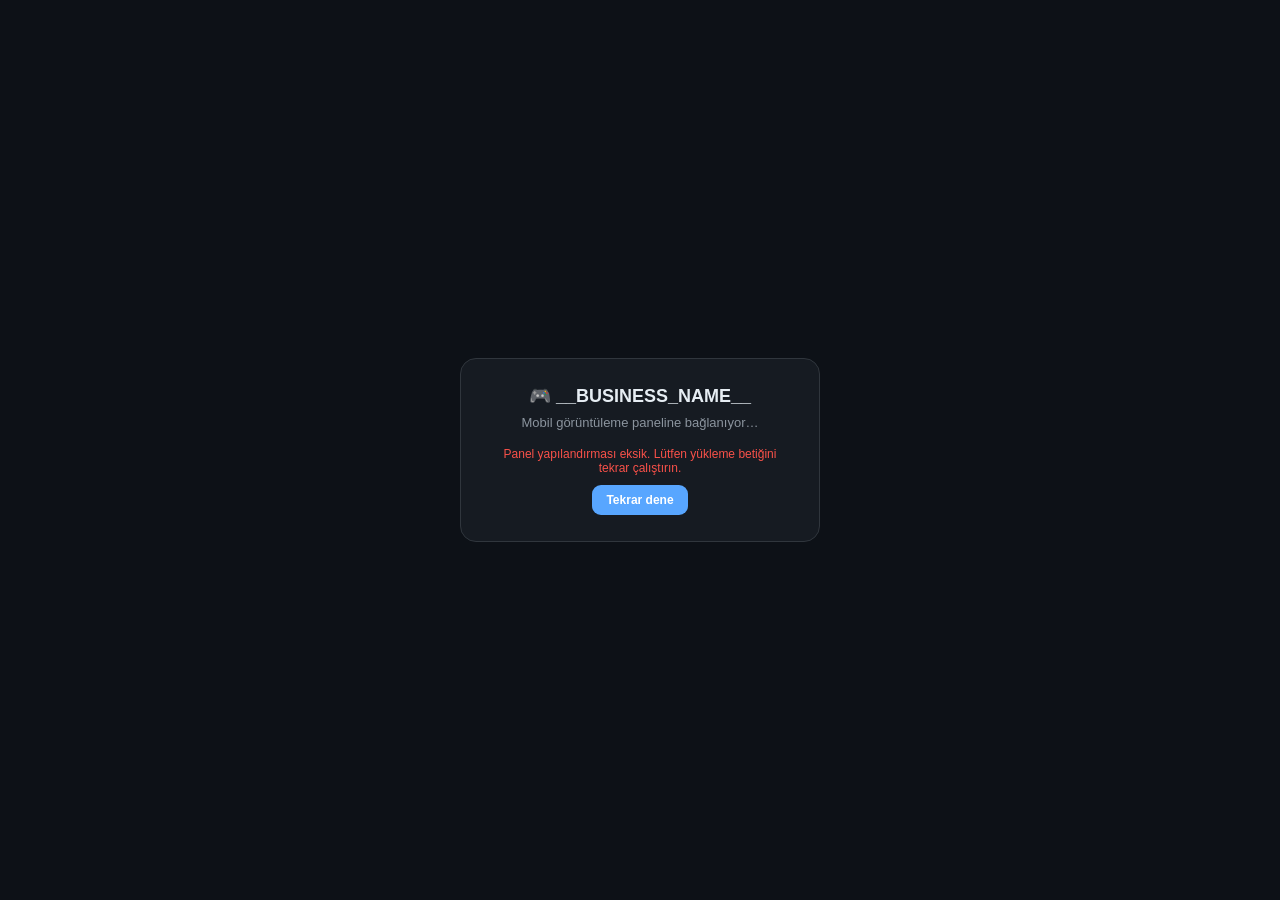
==== commit f0e6afba: "Lisans sistemi eklendi: Ed25519 imzali perpetual lisans, 15 gunluk deneme modu, makine baglama, Supa" ====
--- a/src-tauri/web/index.html
+++ b/src-tauri/web/index.html
@@ -3,7 +3,7 @@
 <head>
 <meta charset="UTF-8">
 <meta name="viewport" content="width=device-width, initial-scale=1.0, maximum-scale=1.0, user-scalable=no, viewport-fit=cover">
-<title>JiJi Game Center — Mobil</title>
+<title>__BUSINESS_NAME__ — Mobil</title>
 <style>
   * { box-sizing: border-box; margin: 0; padding: 0; -webkit-tap-highlight-color: transparent; -webkit-user-select: none; -moz-user-select: none; -ms-user-select: none; user-select: none; -webkit-touch-callout: none; }
   input, textarea, select { -webkit-user-select: text; -moz-user-select: text; -ms-user-select: text; user-select: text; }
@@ -149,7 +149,7 @@
 
 <div id="boot-screen" class="overlay">
   <div class="overlay-box">
-    <h1>🎮 JiJi Game Center</h1>
+    <h1>🎮 __BUSINESS_NAME__</h1>
     <p>Mobil görüntüleme paneline bağlanıyor…</p>
     <div class="err-txt" id="boot-err"></div>
     <button class="btn small hidden" id="boot-retry" style="margin-top:10px">Tekrar dene</button>
@@ -157,7 +157,7 @@
 </div>
 
 <header class="hidden" id="app-header">
-  <div class="title"><span class="dot" id="status-dot"></span><span>JiJi Game Center</span></div>
+  <div class="title"><span class="dot" id="status-dot"></span><span>__BUSINESS_NAME__</span></div>
   <div class="actions">
     <span id="clock"></span>
     <span id="last-upd">--:--</span>
@@ -633,7 +633,7 @@
   function buildReport(de, date){
     var el = $('de-report');
     if(!de){
-      el.innerHTML = '<h1>🎮 JiJi Game Center</h1><h2>Gün Sonu Raporu</h2>' +
+      el.innerHTML = '<h1>🎮 __BUSINESS_NAME__</h1><h2>Gün Sonu Raporu</h2>' +
         '<p class="rd">Tarih: ' + fmtDate(date) + '</p>' +
         '<p class="rf">Bu tarih için kayıt bulunamadı.</p>';
       return;
@@ -649,7 +649,7 @@
       ['Kart', fmt(card)]
     ];
     if(de.other_revenue > 0) rows.push(['Diğer', fmt(de.other_revenue)]);
-    var h = '<h1>🎮 JiJi Game Center</h1><h2>Gün Sonu Raporu</h2><p class="rd">Tarih: ' + fmtDate(date) + '</p>';
+    var h = '<h1>🎮 __BUSINESS_NAME__</h1><h2>Gün Sonu Raporu</h2><p class="rd">Tarih: ' + fmtDate(date) + '</p>';
     h += '<table>' + rows.map(function(r){ return '<tr><td>' + r[0] + '</td><td class="amt">' + r[1] + '</td></tr>'; }).join('') + '</table>';
 
     var drinks = de.drink_details && de.drink_details.length ? de.drink_details : [];
